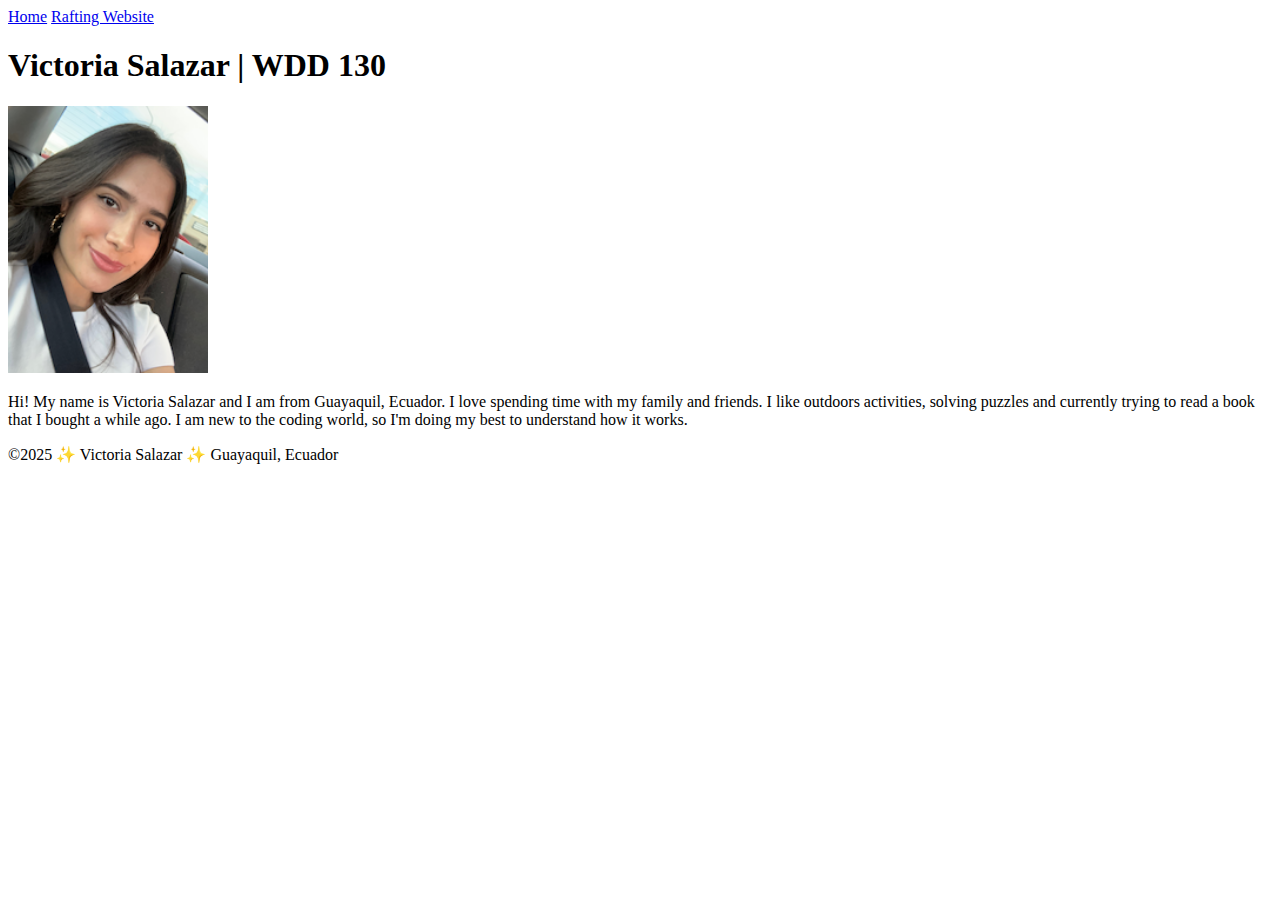
==== index.html @ 64aac678 "first commit" ====
<!doctype html>
<html lang="en-US">
  <head>
    <meta charset="utf-8">
    <meta name="viewport" content="width=device-width,initial-scale=1.0">
    <title>Victoria Salazar | WDD 130</title>
  </head>
  <body>
    <header>
        <nav>
            <a href="#">Home</a>
            <a href="wwr/">Rafting Website</a>
        </nav>
    </header>
    <main>
        <h1>Victoria Salazar | WDD 130</h1>
        <img src="images/profile.png" alt="Victoria Salazar" width="200">
        <p>Hi! My name is Victoria Salazar and I am from Guayaquil, Ecuador. I love spending time with my family and friends. I like outdoors activities, solving puzzles and currently trying to read a book that I bought a while ago. I am new to the coding world, so I'm doing my best to understand how it works.</p>
    </main>
    <footer>
        <p>&copy;2025 ✨ Victoria Salazar ✨ Guayaquil, Ecuador</p>
    </footer>
  </body>
</html>
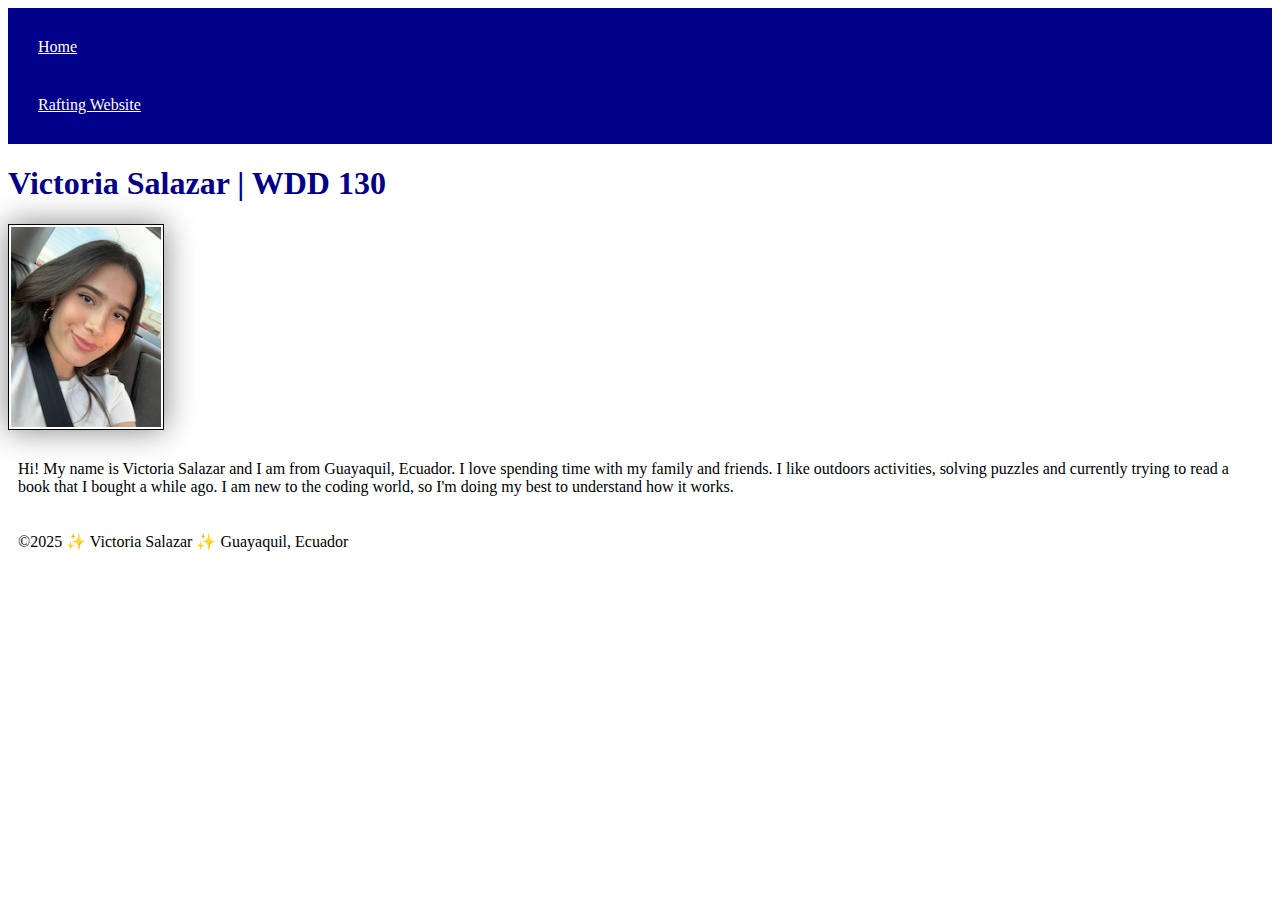
==== commit 19ad2c16: "css intro" ====
--- a/index.html
+++ b/index.html
@@ -1,24 +1,30 @@
 <!doctype html>
 <html lang="en-US">
-  <head>
-    <meta charset="utf-8">
-    <meta name="viewport" content="width=device-width,initial-scale=1.0">
-    <title>Victoria Salazar | WDD 130</title>
-  </head>
-  <body>
-    <header>
-        <nav>
-            <a href="#">Home</a>
-            <a href="wwr/">Rafting Website</a>
-        </nav>
-    </header>
-    <main>
-        <h1>Victoria Salazar | WDD 130</h1>
-        <img src="images/profile.png" alt="Victoria Salazar" width="200">
-        <p>Hi! My name is Victoria Salazar and I am from Guayaquil, Ecuador. I love spending time with my family and friends. I like outdoors activities, solving puzzles and currently trying to read a book that I bought a while ago. I am new to the coding world, so I'm doing my best to understand how it works.</p>
-    </main>
-    <footer>
-        <p>&copy;2025 ✨ Victoria Salazar ✨ Guayaquil, Ecuador</p>
-    </footer>
-  </body>
+
+<head>
+  <meta charset="utf-8">
+  <meta name="viewport" content="width=device-width,initial-scale=1.0">
+  <title>Victoria Salazar | WDD 130</title>
+  <link rel="stylesheet" href="styles/styles.css">
+</head>
+
+<body>
+  <header>
+    <nav>
+      <a href="#">Home</a>
+      <a href="wwr/">Rafting Website</a>
+    </nav>
+  </header>
+  <main>
+    <h1>Victoria Salazar | WDD 130</h1>
+    <img src="images/profile.png" alt="Victoria Salazar" width="200">
+    <p>Hi! My name is Victoria Salazar and I am from Guayaquil, Ecuador. I love spending time with my family and
+      friends. I like outdoors activities, solving puzzles and currently trying to read a book that I bought a while
+      ago. I am new to the coding world, so I'm doing my best to understand how it works.</p>
+  </main>
+  <footer>
+    <p>&copy;2025 ✨ Victoria Salazar ✨ Guayaquil, Ecuador</p>
+  </footer>
+</body>
+
 </html>--- a/styles/styles.css
+++ b/styles/styles.css
@@ -0,0 +1,26 @@
+nav {
+    background-color: darkblue;
+    padding: 10px;
+}
+
+nav a {
+    color: white;
+    display: block;
+    padding: 20px;
+}
+
+h1 {
+    color: darkblue;
+}
+
+img {
+    width: 150px;
+    height: auto;
+    border: 1px solid black;
+    padding: 2px;
+    box-shadow: 0 0 30px gray;
+}
+
+p {
+    padding: 10px;
+}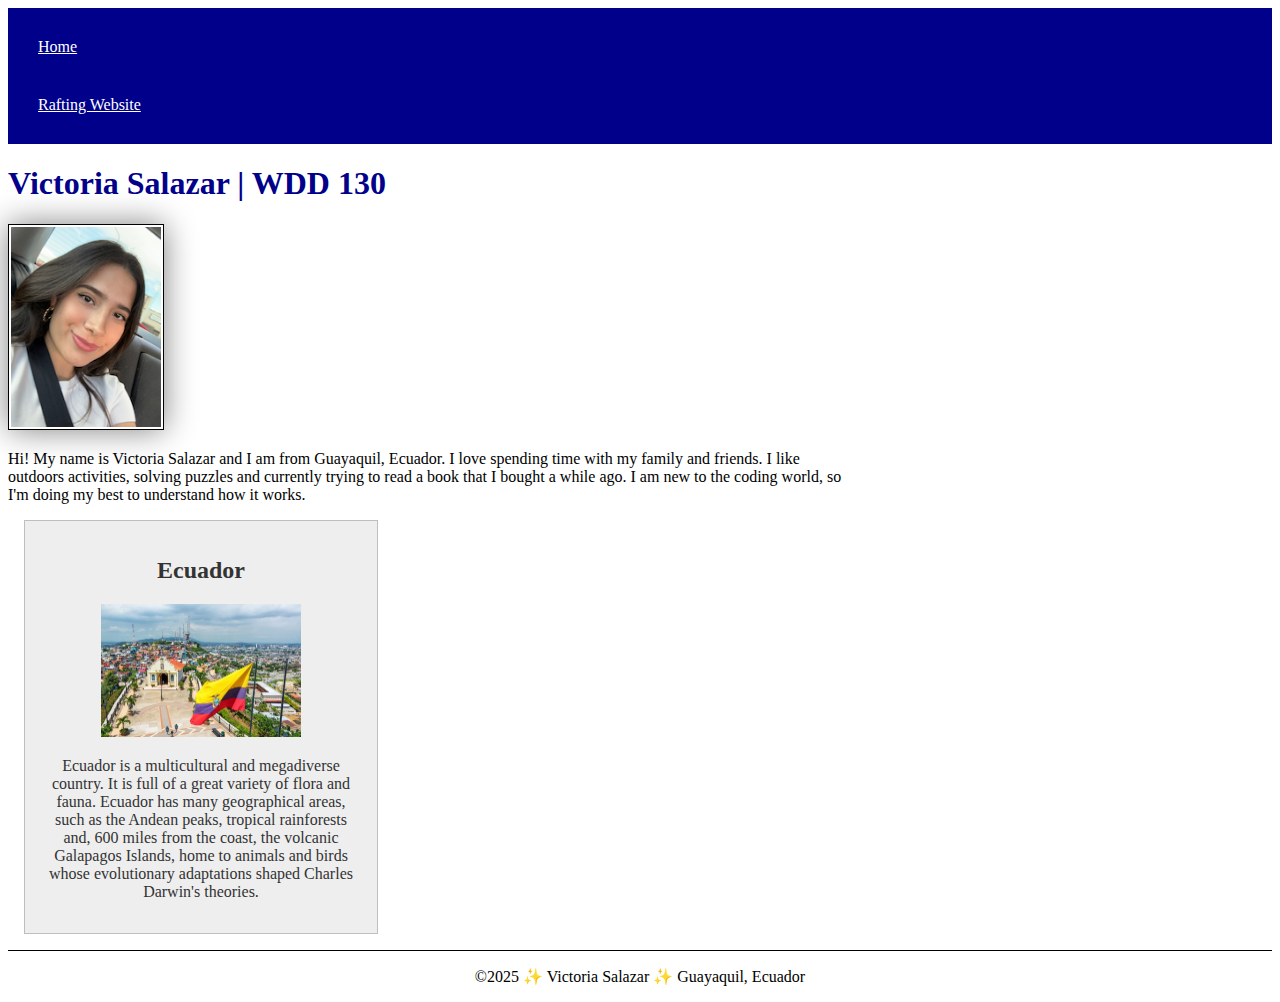
==== commit 479e04eb: "box model exercise" ====
--- a/index.html
+++ b/index.html
@@ -5,6 +5,8 @@
   <meta charset="utf-8">
   <meta name="viewport" content="width=device-width,initial-scale=1.0">
   <title>Victoria Salazar | WDD 130</title>
+  <meta name="description" content="Victoria Salazar  WDD 130  Course Home Page">
+  <meta name="author" content="Victoria Salazar">
   <link rel="stylesheet" href="styles/styles.css">
 </head>
 
@@ -22,6 +24,15 @@
       friends. I like outdoors activities, solving puzzles and currently trying to read a book that I bought a while
       ago. I am new to the coding world, so I'm doing my best to understand how it works.</p>
   </main>
+  <aside>
+    <h2>Ecuador</h2>
+    <img src="images/Ecuador.jpg" alt="Ecuador" width="200">
+    <p>Ecuador is a multicultural and megadiverse country. It is full of a great variety of flora and fauna. Ecuador has
+      many geographical areas, such as the Andean peaks, tropical rainforests and, 600 miles from the coast, the
+      volcanic Galapagos Islands, home to animals and birds whose evolutionary adaptations shaped Charles Darwin's
+      theories.</p>
+  </aside>
+
   <footer>
     <p>&copy;2025 ✨ Victoria Salazar ✨ Guayaquil, Ecuador</p>
   </footer>
--- a/styles/styles.css
+++ b/styles/styles.css
@@ -13,7 +13,7 @@
     color: darkblue;
 }
 
-img {
+main img {
     width: 150px;
     height: auto;
     border: 1px solid black;
@@ -22,5 +22,30 @@
 }
 
 p {
-    padding: 10px;
+    padding: 0;
+}
+
+main {
+    max-width: 840px;
+}
+
+aside {
+    width: 20rem;
+    margin: 1rem;
+    border: 1px solid rgb(0 0 0 / 0.2);
+    padding: 1rem;
+    background-color: #eee;
+    color: #333;
+    text-align: center;
+}
+
+aside img {
+    width: 200px;
+    height: auto;
+}
+
+footer {
+    margin-top: 15px;
+    border-top: 1px solid #000;
+    text-align: center;
 }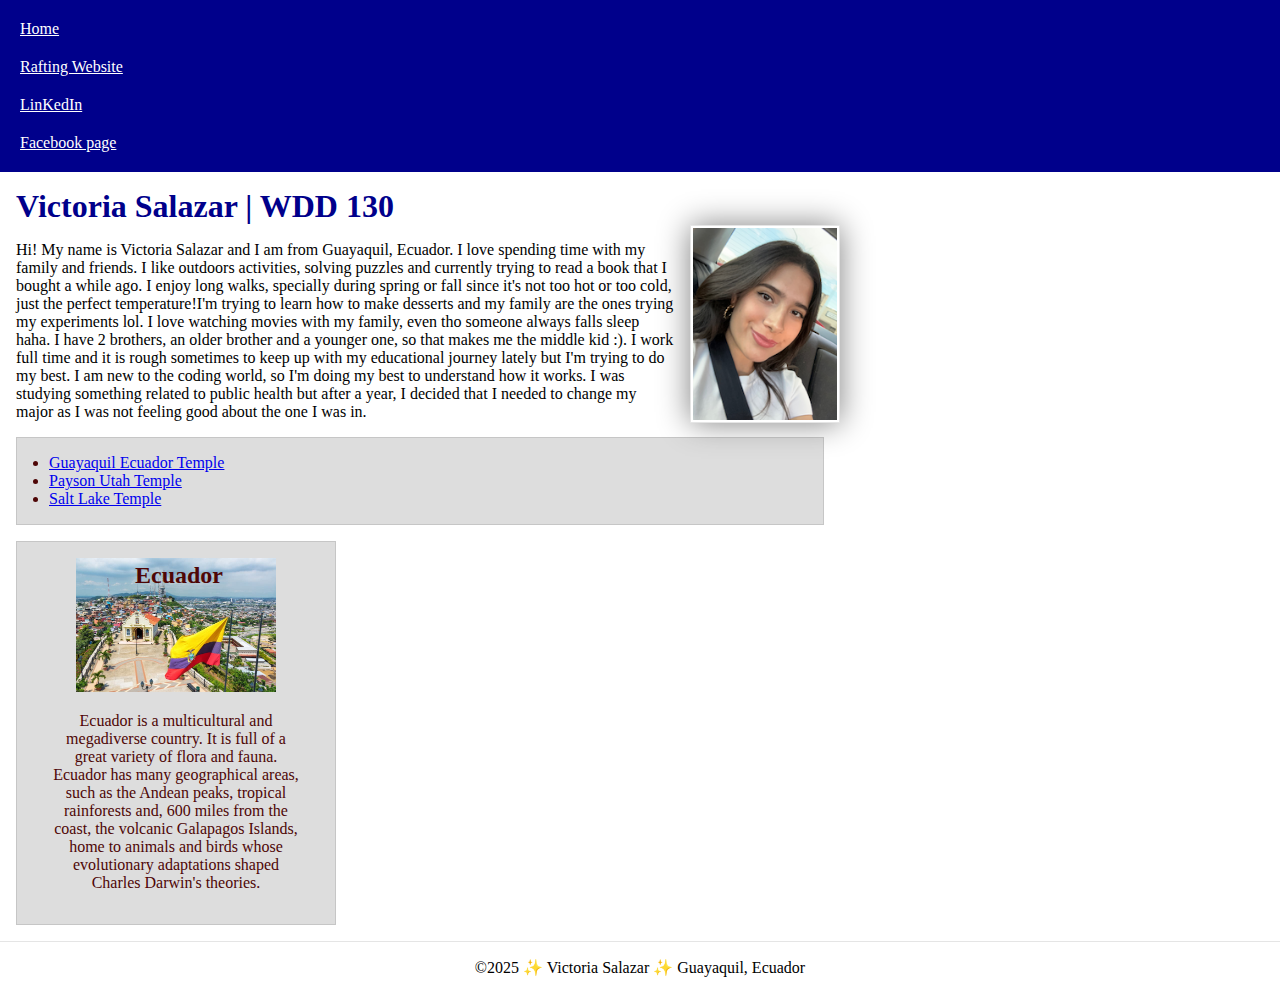
==== commit efb032ed: "enhanced course page" ====
--- a/index.html
+++ b/index.html
@@ -15,6 +15,9 @@
     <nav>
       <a href="#">Home</a>
       <a href="wwr/">Rafting Website</a>
+      <a href="https://linkedin.com">LinKedIn</a>
+      <a href="https://facebook.com/">Facebook page</a>
+
     </nav>
   </header>
   <main>
@@ -22,9 +25,14 @@
     <img src="images/profile.png" alt="Victoria Salazar" width="200">
     <p>Hi! My name is Victoria Salazar and I am from Guayaquil, Ecuador. I love spending time with my family and
       friends. I like outdoors activities, solving puzzles and currently trying to read a book that I bought a while
-      ago. I am new to the coding world, so I'm doing my best to understand how it works.</p>
+      ago. I enjoy long walks, specially during spring or fall since it's not too hot or too cold, just the perfect temperature!I'm trying to learn how to make desserts and my family are the ones trying my experiments lol.  I love watching movies with my family, even tho someone always falls sleep haha. I have 2 brothers, an older brother and a younger one, so that makes me the middle kid :). I work full time and it is rough sometimes to keep up with my educational journey lately but I'm trying to do my best. I am new to the coding world, so I'm doing my best to understand how it works. I was studying something related to public health but after a year, I decided that I needed to change my major as I was not feeling good about the one I was in.</p>
+    <ul class="box indent">
+      <li><a href="https://newsroom.churchofjesuschrist.org/article/guayaquil-ecuador-temple" target="_blank">Guayaquil Ecuador Temple</a></li>
+      <li><a href="https://www.churchofjesuschrist.org/temples/details/payson-utah-temple?lang=eng" target="_blank">Payson Utah Temple</a></li>
+      <li><a href="https://newsroom.churchofjesuschrist.org/article/salt-lake-temple" target="_blank">Salt Lake Temple</a></li>
+    </ul>
   </main>
-  <aside>
+  <aside class="box">
     <h2>Ecuador</h2>
     <img src="images/Ecuador.jpg" alt="Ecuador" width="200">
     <p>Ecuador is a multicultural and megadiverse country. It is full of a great variety of flora and fauna. Ecuador has
@@ -37,5 +45,5 @@
     <p>&copy;2025 ✨ Victoria Salazar ✨ Guayaquil, Ecuador</p>
   </footer>
 </body>
-
+<!-- April 5th last modification -->
 </html>--- a/styles/styles.css
+++ b/styles/styles.css
@@ -1,3 +1,13 @@
+:root {
+    --height: auto;
+    --border: 1px solid rgb(0 0 0 / 0.1);
+}
+
+* {
+    margin: 0;
+    padding: 0;
+    box-sizing: border-box;
+}
 nav {
     background-color: darkblue;
     padding: 10px;
@@ -6,23 +16,28 @@
 nav a {
     color: white;
     display: block;
-    padding: 20px;
+    padding: 10px;
 }
 
 h1 {
     color: darkblue;
+    padding-left: 1rem;
+    margin-top: 1rem;
 }
 
 main img {
     width: 150px;
     height: auto;
-    border: 1px solid black;
+    border: 1px solid rgb(0 0 0 / 0.1);
     padding: 2px;
     box-shadow: 0 0 30px gray;
+    float: right;
+    margin: 0 0 1rem 1rem;
 }
 
 p {
     padding: 0;
+    margin: 1rem;
 }
 
 main {
@@ -32,11 +47,12 @@
 aside {
     width: 20rem;
     margin: 1rem;
-    border: 1px solid rgb(0 0 0 / 0.2);
+    border: 1px solid rgb(0 0 0 / 0.1);
     padding: 1rem;
     background-color: #eee;
     color: #333;
     text-align: center;
+    position: relative;
 }
 
 aside img {
@@ -46,6 +62,28 @@
 
 footer {
     margin-top: 15px;
-    border-top: 1px solid #000;
+    border-top: 1px solid rgb(0 0 0 / 0.1);
+    ;
     text-align: center;
+}
+/* Class selectors */
+.box {
+    margin: 1rem;
+    border: var(--border);
+    padding: 1rem;
+    background-color: #ddd;
+    color: #4e0606;
+    
+}
+.indent{
+    padding-left: 2rem;
+}
+aside {
+    width: 20em;
+    text-align: center;
+}
+aside h2 {
+    position: absolute;
+    top: 20px;
+    left: 118px;
 }